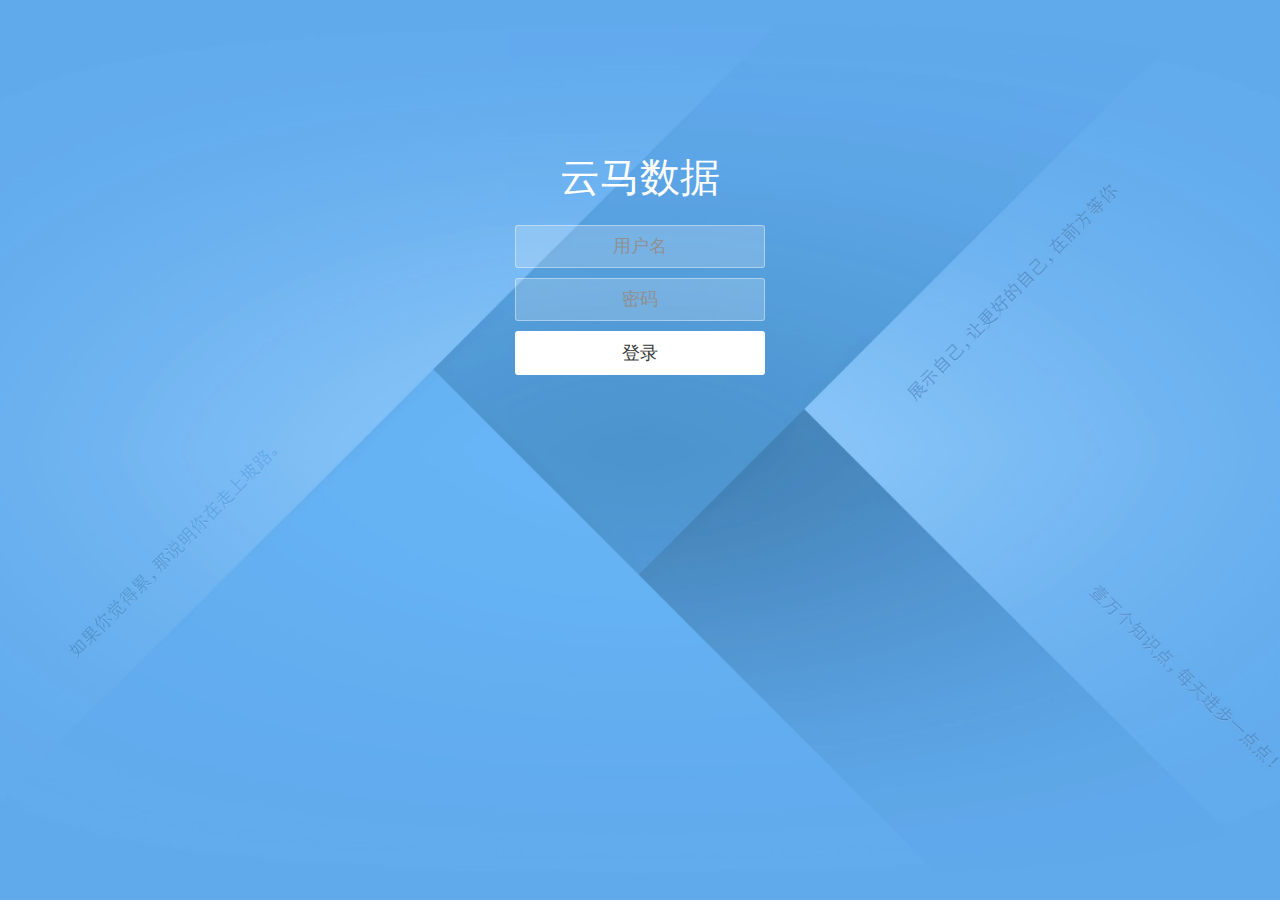
==== index.html @ 95db9767 "update" ====
<!doctype html>
<html lang="zh">
<head>
<meta charset="UTF-8">
<meta http-equiv="X-UA-Compatible" content="IE=edge,chrome=1"> 
<meta name="viewport" content="width=device-width, initial-scale=1.0">
<title>云马数据大显</title>
<link rel="stylesheet" type="text/css" href="css/styles.css">
</head>

<style>
.iframepage{  
-webkit-overflow-scrolling:touch;
overflow-x:scroll; 
overflow-y:hidden;
}
::-webkit-scrollbar {
width: 0px;
}
/*局部滚动的dom节点*/
.scroll-el{
 overflow:auto;
}

</style>
<body>
<iframe src="login.html" id="iframepage" scrolling="no" onload="changeFrameHeight()" frameborder="0" style="width:100%;height:100%;" marginwidth="0" marginheight="0"></iframe>
<script src="js/jqueryjs" type="text/javascript"></script>
</body>
</html>
---- css/styles.css ----
* {
  box-sizing: border-box;
  margin:0;
  padding:0;
}
html,body{
 height:100%;
}

body {
  color: white;
  font-weight: 300;
}

.wrapper {
  background: url("../images/bkg.png") no-repeat center / cover;
  opacity: 0.8;
  width: 100%;
  height: 100%;
}

.wrapper.form-success .container h1 {
  -webkit-transform: translateY(85px);
  -ms-transform: translateY(85px);
  transform: translateY(85px);
}
.container {
  max-width: 600px;
  margin: 0 auto;
  padding: 150px 0;
  height: 400px;
  text-align: center;
}
.container h1 {
  font-size: 40px;
  -webkit-transition-duration: 1s;
  transition-duration: 1s;
  -webkit-transition-timing-function: ease-in-put;
  transition-timing-function: ease-in-put;
  font-weight: 500;
}
form {
  padding: 20px 0;
  position: relative;
  z-index: 2;
}
form input {
  -webkit-appearance: none;
  -moz-appearance: none;
  appearance: none;
  outline: 0;
  border: 1px solid rgba(255, 255, 255, 0.4);
  background-color: rgba(255, 255, 255, 0.2);
  width: 250px;
  border-radius: 3px;
  padding: 10px 15px;
  margin: 0 auto 10px auto;
  display: block;
  text-align: center;
  font-size: 18px;
  /* color: white; */
  -webkit-transition-duration: 0.25s;
  transition-duration: 0.25s;
  font-weight: 300;
}
form input:hover {
  background-color: rgba(255, 255, 255, 0.4);
}
form input:focus {
  /* background-color: white; */
  width: 300px;
  /* color: #53e3a6; */
}
form button {
  -webkit-appearance: none;
  -moz-appearance: none;
  appearance: none;
  outline: 0;
  background-color: white;
  border: 0;
  padding: 10px 15px;
  /* color: #53e3a6; */
  border-radius: 3px;
  width: 250px;
  cursor: pointer;
  font-size: 18px;
  -webkit-transition-duration: 0.25s;
  transition-duration: 0.25s;
}
form button:hover {
  background-color: #f5f7f9;
}

@-webkit-keyframes square {
  0% {
    -webkit-transform: translateY(0);
    transform: translateY(0);
  }
  100% {
    -webkit-transform: translateY(-700px) rotate(600deg);
    transform: translateY(-700px) rotate(600deg);
  }
}
@keyframes square {
  0% {
    -webkit-transform: translateY(0);
    transform: translateY(0);
  }
  100% {
    -webkit-transform: translateY(-700px) rotate(600deg);
    transform: translateY(-700px) rotate(600deg);
  }
}
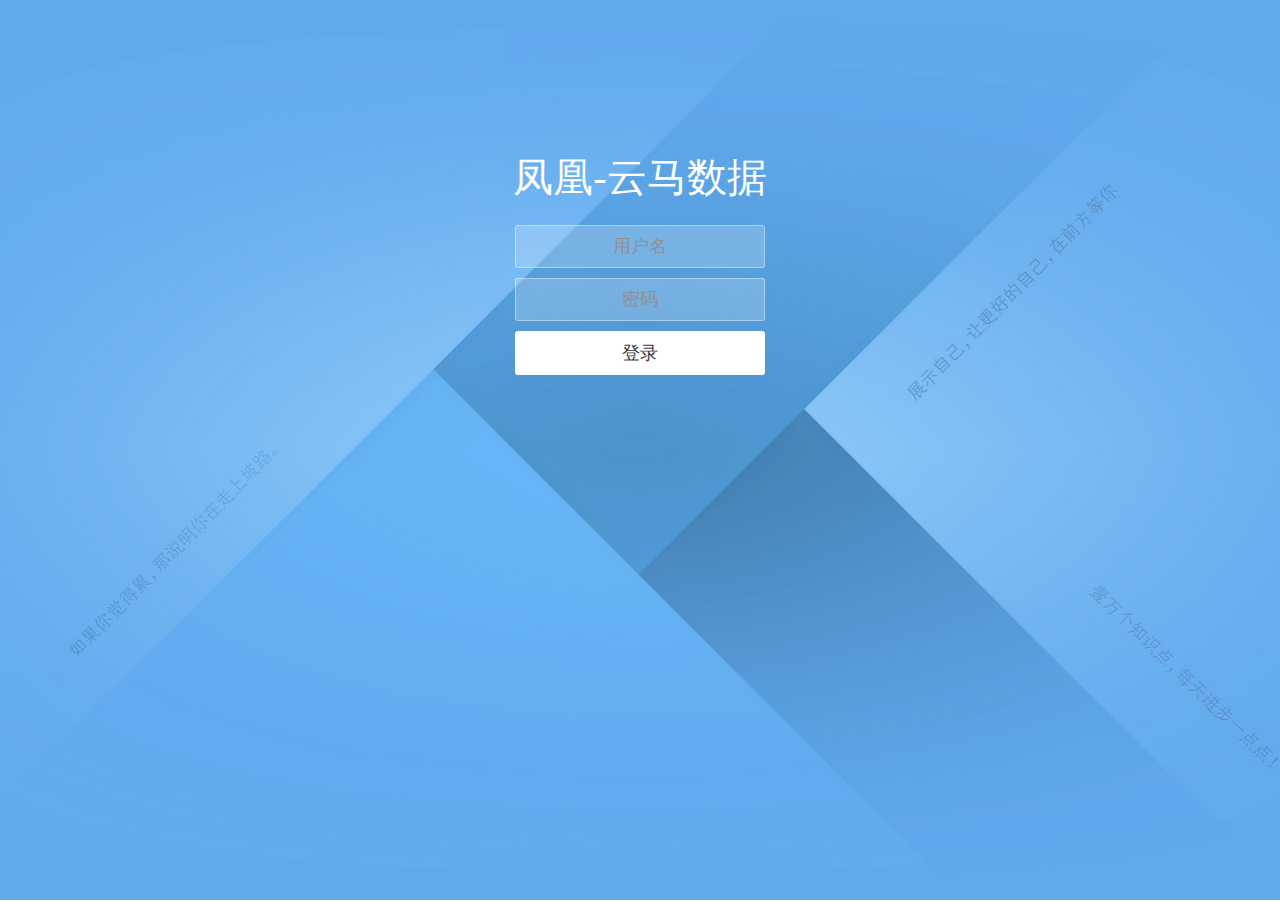
==== commit 32ef9280: "update" ====
--- a/index.html
+++ b/index.html
@@ -25,6 +25,7 @@
 </style>
 <body>
 <iframe src="login.html" id="iframepage" scrolling="no" onload="changeFrameHeight()" frameborder="0" style="width:100%;height:100%;" marginwidth="0" marginheight="0"></iframe>
-<script src="js/jqueryjs" type="text/javascript"></script>
+<!-- <script src="js/jqueryjs" type="text/javascript"></script> -->
+<script src="https://libs.baidu.com/jquery/2.1.4/jquery.min.js"></script>
 </body>
 </html>